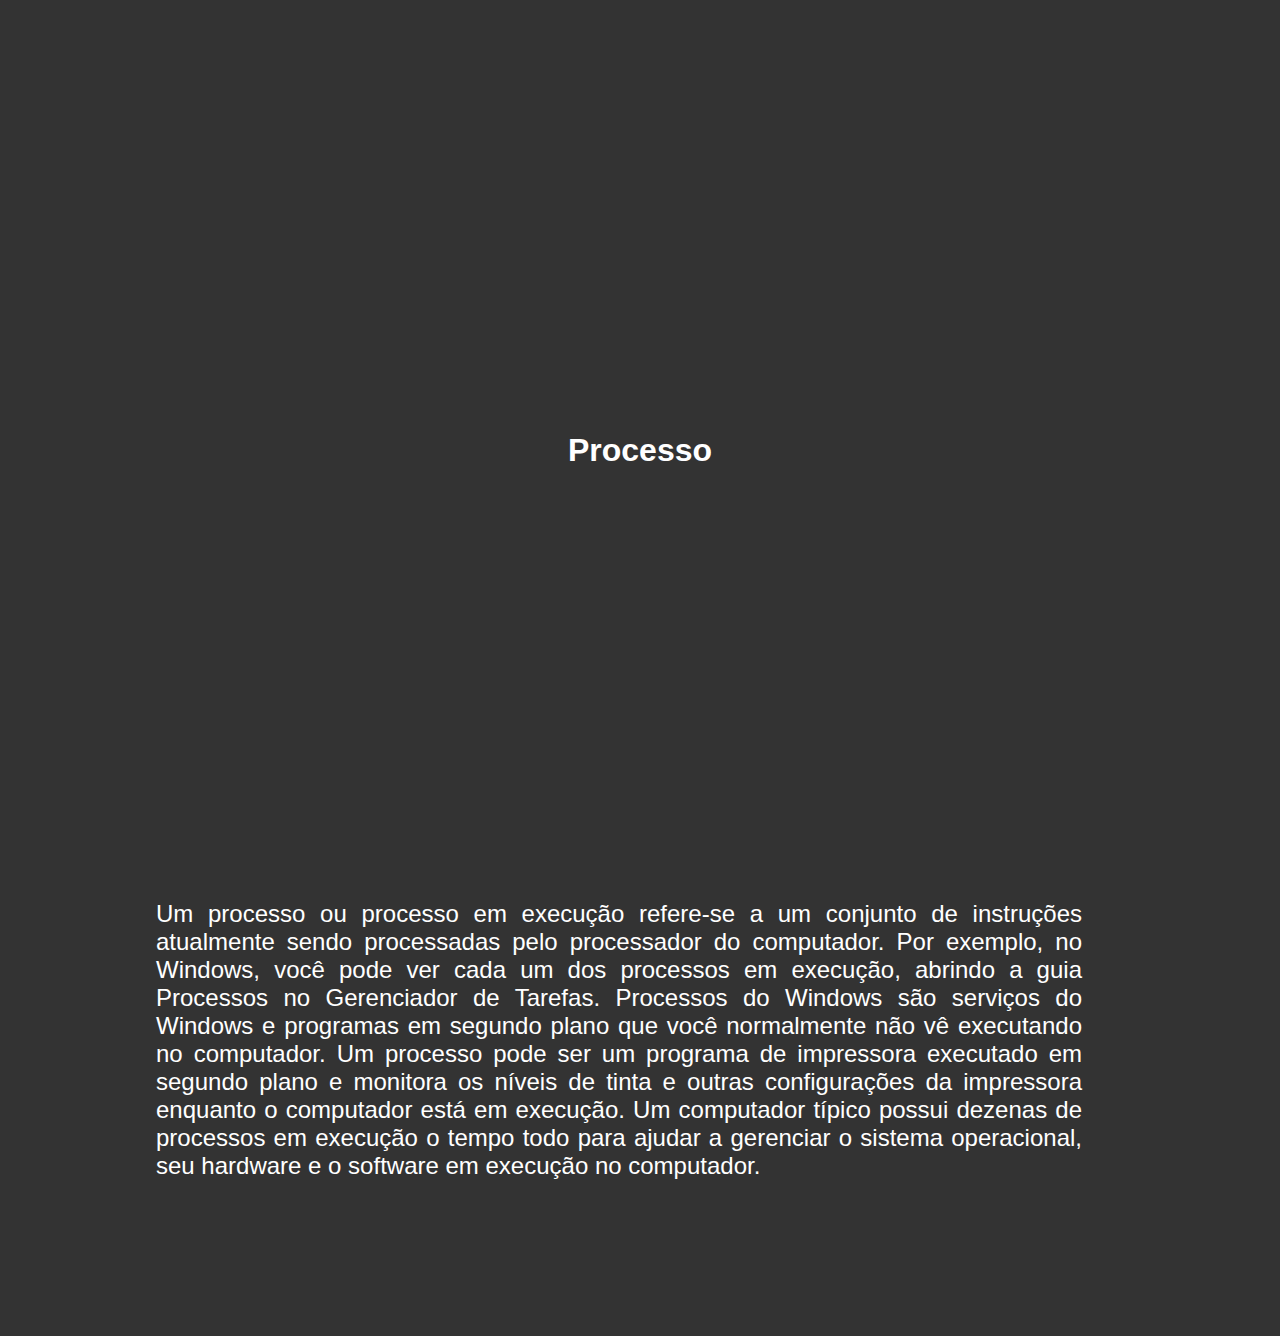
==== process.html @ 48d309e4 "Add content files" ====
<!DOCTYPE html>
<html lang="en">

<head>
  <meta charset="utf-8">
  <meta name="viewport" content="width=device-width, initial-scale=1, shrink-to-fit=no">
  <title>Document</title>
  <style>
    @import url('main.css');
  </style>
</head>

<body>
<script src="https://code.jquery.com/jquery-1.10.2.js"></script>
<script>    
    $(function(){
      $("#nav-placeholder").load("nav.html");
    });
</script>
  
  <div id="nav-placeholder"></div>
  <section id="showcase">
    <div class="page-landing">
      <h1>Processo</h1>
    </div>
    <p class="text">
      Um processo ou processo em execução refere-se a um conjunto de instruções atualmente sendo processadas pelo processador 
      do computador.
      Por exemplo, no Windows, você pode ver cada um dos processos em execução, abrindo a guia Processos no Gerenciador de Tarefas. 
      Processos do Windows são serviços do Windows e programas em segundo plano que você normalmente não vê executando no computador. 
      Um processo pode ser um programa de impressora executado em segundo plano e monitora os níveis de tinta e outras configurações 
      da impressora enquanto o computador está em execução.
      Um computador típico possui dezenas de processos em execução o tempo todo para ajudar a gerenciar o sistema operacional, 
      seu hardware e o software em execução no computador.
    </p>
  </section>
</body>

</html>
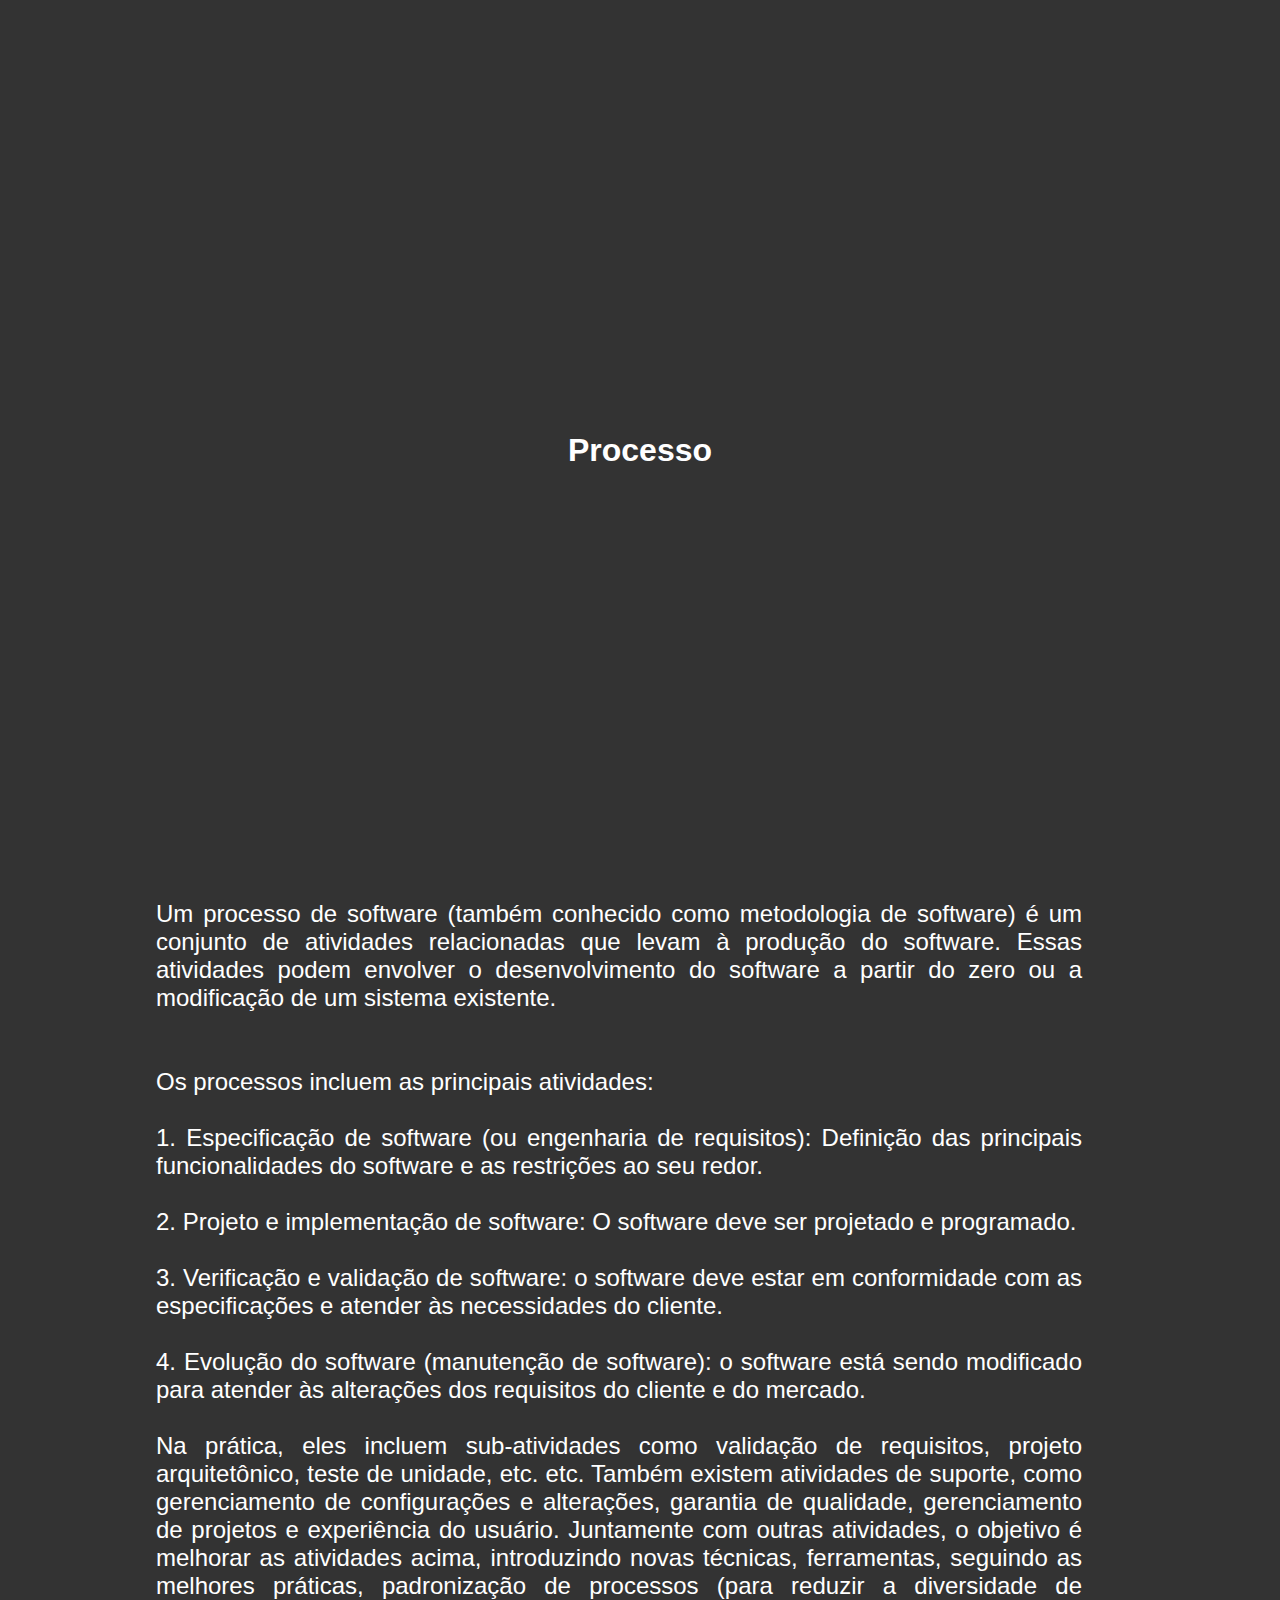
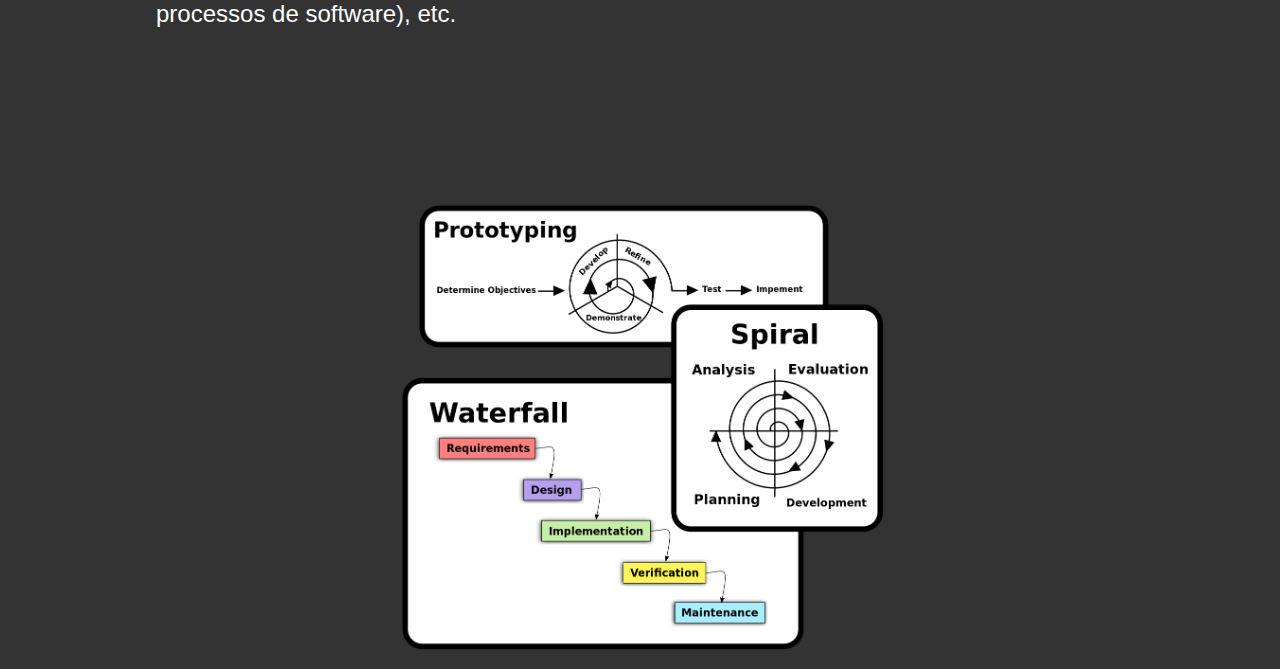
==== commit 8cab8b63: "Update text and image" ====
--- a/process.html
+++ b/process.html
@@ -24,15 +24,36 @@
       <h1>Processo</h1>
     </div>
     <p class="text">
-      Um processo ou processo em execução refere-se a um conjunto de instruções atualmente sendo processadas pelo processador 
-      do computador.
-      Por exemplo, no Windows, você pode ver cada um dos processos em execução, abrindo a guia Processos no Gerenciador de Tarefas. 
-      Processos do Windows são serviços do Windows e programas em segundo plano que você normalmente não vê executando no computador. 
-      Um processo pode ser um programa de impressora executado em segundo plano e monitora os níveis de tinta e outras configurações 
-      da impressora enquanto o computador está em execução.
-      Um computador típico possui dezenas de processos em execução o tempo todo para ajudar a gerenciar o sistema operacional, 
-      seu hardware e o software em execução no computador.
+      Um processo de software (também conhecido como metodologia de software) é um conjunto de 
+      atividades relacionadas que levam à produção do software. Essas atividades podem envolver 
+      o desenvolvimento do software a partir do zero ou a modificação de um sistema existente.
+      <br/>
+      <br/>
+      <br/>
+      Os processos incluem as principais atividades:
+      <br>
+      <br>
+      1.  Especificação de software (ou engenharia de requisitos): Definição das principais funcionalidades do software e as restrições ao seu redor.
+      <br>
+      <br>
+      2.  Projeto e implementação de software: O software deve ser projetado e programado.
+      <br>
+      <br>
+      3. Verificação e validação de software: o software deve estar em conformidade com as especificações e atender às necessidades do cliente.
+      <br>
+      <br>
+      4. Evolução do software (manutenção de software): o software está sendo modificado para atender às alterações dos requisitos do cliente e do mercado. 
+      <br>
+      <br>
+      Na prática, eles incluem sub-atividades como validação de requisitos, projeto arquitetônico, 
+      teste de unidade, etc. etc.
+      Também existem atividades de suporte, como gerenciamento de configurações e alterações, 
+      garantia de qualidade, gerenciamento de projetos e experiência do usuário.
+      Juntamente com outras atividades, o objetivo é melhorar as atividades acima, introduzindo 
+      novas técnicas, ferramentas, seguindo as melhores práticas, padronização de processos 
+      (para reduzir a diversidade de processos de software), etc.
     </p>
+    <img src="images/process.png" alt="workflow">
   </section>
 </body>
 
